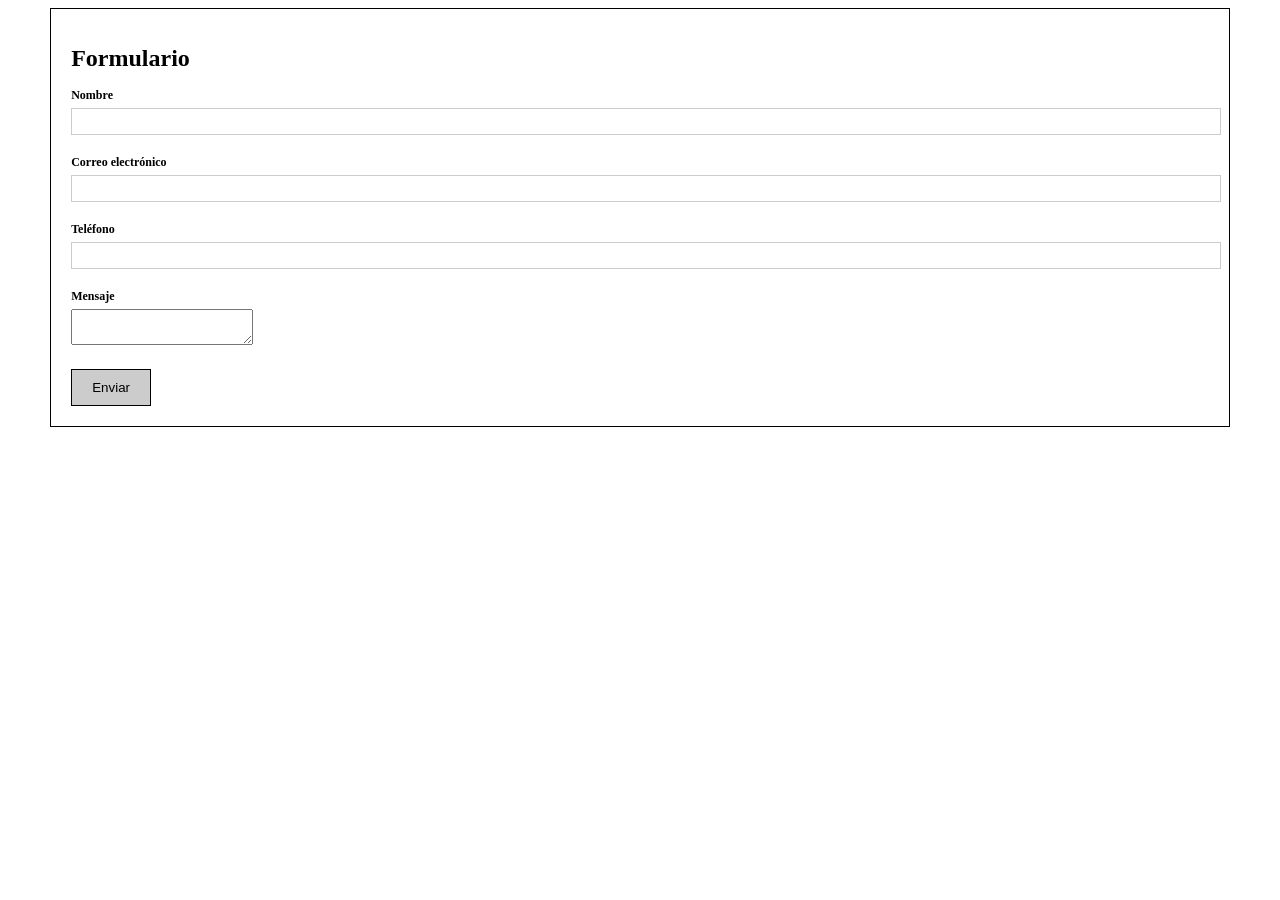
==== Ejercicio_usabilidad/Act2/Ej2.html @ da52119f "Creación de los archivos" ====
<!DOCTYPE html>
<html lang="es">
<head>
  <meta charset="UTF-8">
  <meta name="viewport" content="width=device-width, initial-scale=1.0">
  <title>Formulario no usable</title>
    <link rel="stylesheet" href="Ej2.css">
</head>
<body>
  <div class="form-container">
    <h1>Formulario</h1>
    <form>
      <div class="form-field">
        <label>Nombre</label>
        <input type="text" name="nombre">
      </div>
      <div class="form-field">
        <label>Correo electrónico</label>
        <input type="text" name="email">
      </div>
      <div class="form-field">
        <label>Teléfono</label>
        <input type="text" name="telefono">
      </div>
      <div class="form-field">
        <label>Mensaje</label>
        <textarea name="mensaje"></textarea>
      </div>
      <button type="submit" class="submit-button">Enviar</button>
    </form>
  </div>
</body>
</html>
---- Ejercicio_usabilidad/Act2/Ej2.css ----
body {
      font-family: 'Times New Roman', Times, serif;
      font-size: 12px;
    }
    .form-container {
      width: 90%;
      margin: 0 auto;
      padding: 20px;
      border: 1px solid #000;
    }
    .form-field {
      margin-bottom: 20px;
    }
    .form-field label {
      display: block;
      margin-bottom: 5px;
      font-weight: bold;
    }
    .form-field input {
      width: 100%;
      padding: 5px;
      border: 1px solid #ccc;
    }
    .submit-button {
      background-color: #ccc;
      border: 1px solid #000;
      padding: 10px 20px;
    }
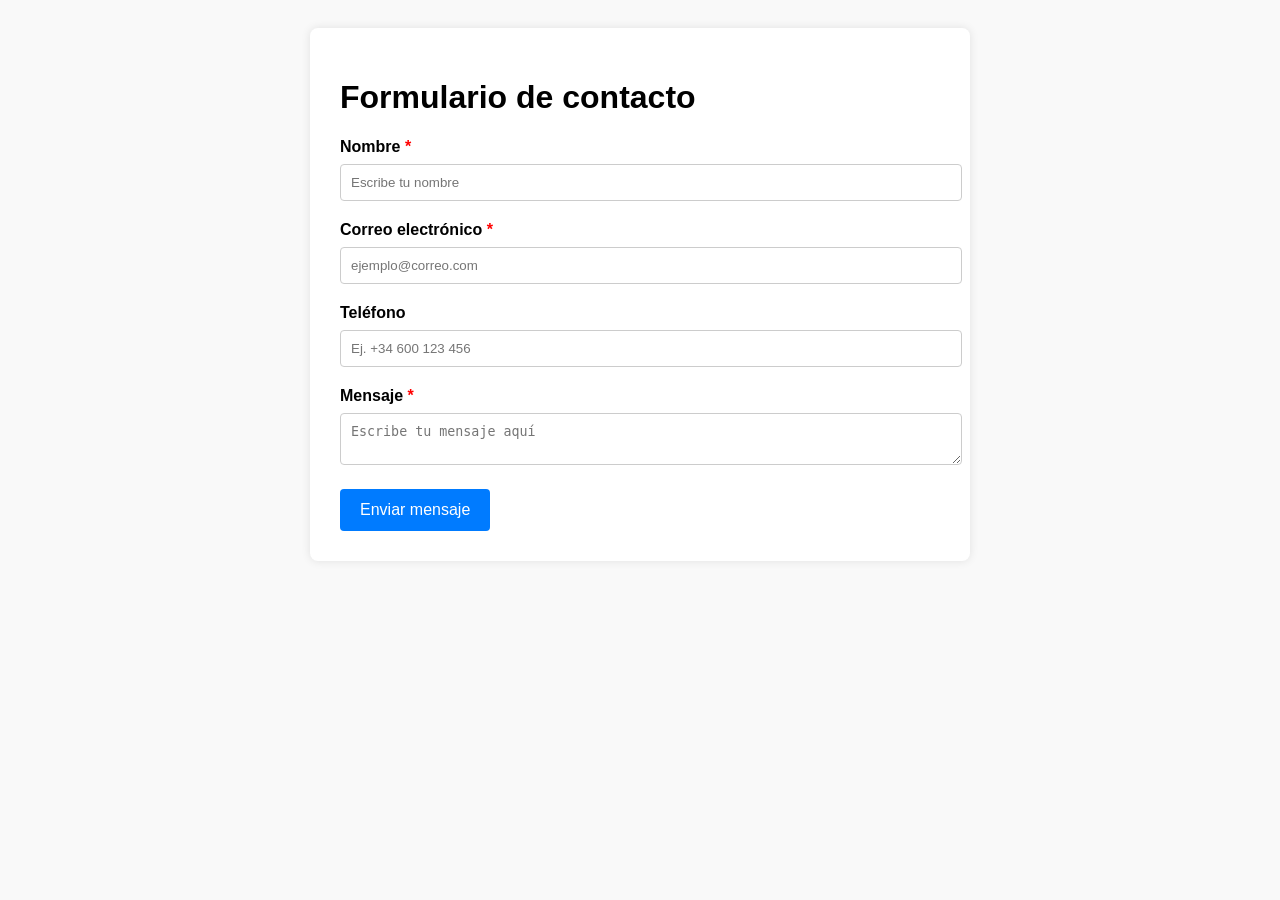
==== commit 322665df: "Ultimar ejercicios y markdown" ====
--- a/Ejercicio_usabilidad/Act2/Ej2.html
+++ b/Ejercicio_usabilidad/Act2/Ej2.html
@@ -7,27 +7,28 @@
     <link rel="stylesheet" href="Ej2.css">
 </head>
 <body>
-  <div class="form-container">
-    <h1>Formulario</h1>
-    <form>
-      <div class="form-field">
-        <label>Nombre</label>
-        <input type="text" name="nombre">
-      </div>
-      <div class="form-field">
-        <label>Correo electrónico</label>
-        <input type="text" name="email">
-      </div>
-      <div class="form-field">
-        <label>Teléfono</label>
-        <input type="text" name="telefono">
-      </div>
-      <div class="form-field">
-        <label>Mensaje</label>
-        <textarea name="mensaje"></textarea>
-      </div>
-      <button type="submit" class="submit-button">Enviar</button>
-    </form>
-  </div>
+<div class="form-container">
+  <h1>Formulario de contacto</h1>
+  <form>
+    <div class="form-field">
+      <label for="nombre">Nombre <span class="required">*</span></label>
+      <input type="text" id="nombre" name="nombre" placeholder="Escribe tu nombre" required>
+    </div>
+    <div class="form-field">
+      <label for="email">Correo electrónico <span class="required">*</span></label>
+      <input type="email" id="email" name="email" placeholder="ejemplo@correo.com" required>
+    </div>
+    <div class="form-field">
+      <label for="telefono">Teléfono</label>
+      <input type="tel" id="telefono" name="telefono" placeholder="Ej. +34 600 123 456">
+    </div>
+    <div class="form-field">
+      <label for="mensaje">Mensaje <span class="required">*</span></label>
+      <textarea id="mensaje" name="mensaje" placeholder="Escribe tu mensaje aquí" required></textarea>
+    </div>
+    <button type="submit" class="submit-button">Enviar mensaje</button>
+  </form>
+</div>
+
 </body>
 </html>
--- a/Ejercicio_usabilidad/Act2/Ej2.css
+++ b/Ejercicio_usabilidad/Act2/Ej2.css
@@ -1,28 +1,51 @@
- body {
-      font-family: 'Times New Roman', Times, serif;
-      font-size: 12px;
-    }
-    .form-container {
-      width: 90%;
-      margin: 0 auto;
-      padding: 20px;
-      border: 1px solid #000;
-    }
-    .form-field {
-      margin-bottom: 20px;
-    }
-    .form-field label {
-      display: block;
-      margin-bottom: 5px;
-      font-weight: bold;
-    }
-    .form-field input {
-      width: 100%;
-      padding: 5px;
-      border: 1px solid #ccc;
-    }
-    .submit-button {
-      background-color: #ccc;
-      border: 1px solid #000;
-      padding: 10px 20px;
-    }+body {
+  font-family: Arial, sans-serif;
+  font-size: 16px;
+  background-color: #f9f9f9;
+  padding: 20px;
+}
+
+.form-container {
+  max-width: 600px;
+  margin: 0 auto;
+  background-color: #ffffff;
+  padding: 30px;
+  border-radius: 8px;
+  box-shadow: 0 0 10px rgba(0,0,0,0.1);
+}
+
+.form-field {
+  margin-bottom: 20px;
+}
+
+.form-field label {
+  display: block;
+  margin-bottom: 8px;
+  font-weight: bold;
+}
+
+.form-field input,
+.form-field textarea {
+  width: 100%;
+  padding: 10px;
+  border: 1px solid #ccc;
+  border-radius: 4px;
+}
+
+.required {
+  color: red;
+}
+
+.submit-button {
+  background-color: #007BFF;
+  color: white;
+  border: none;
+  padding: 12px 20px;
+  font-size: 16px;
+  border-radius: 4px;
+  cursor: pointer;
+}
+
+.submit-button:hover {
+  background-color: #0056b3;
+}
